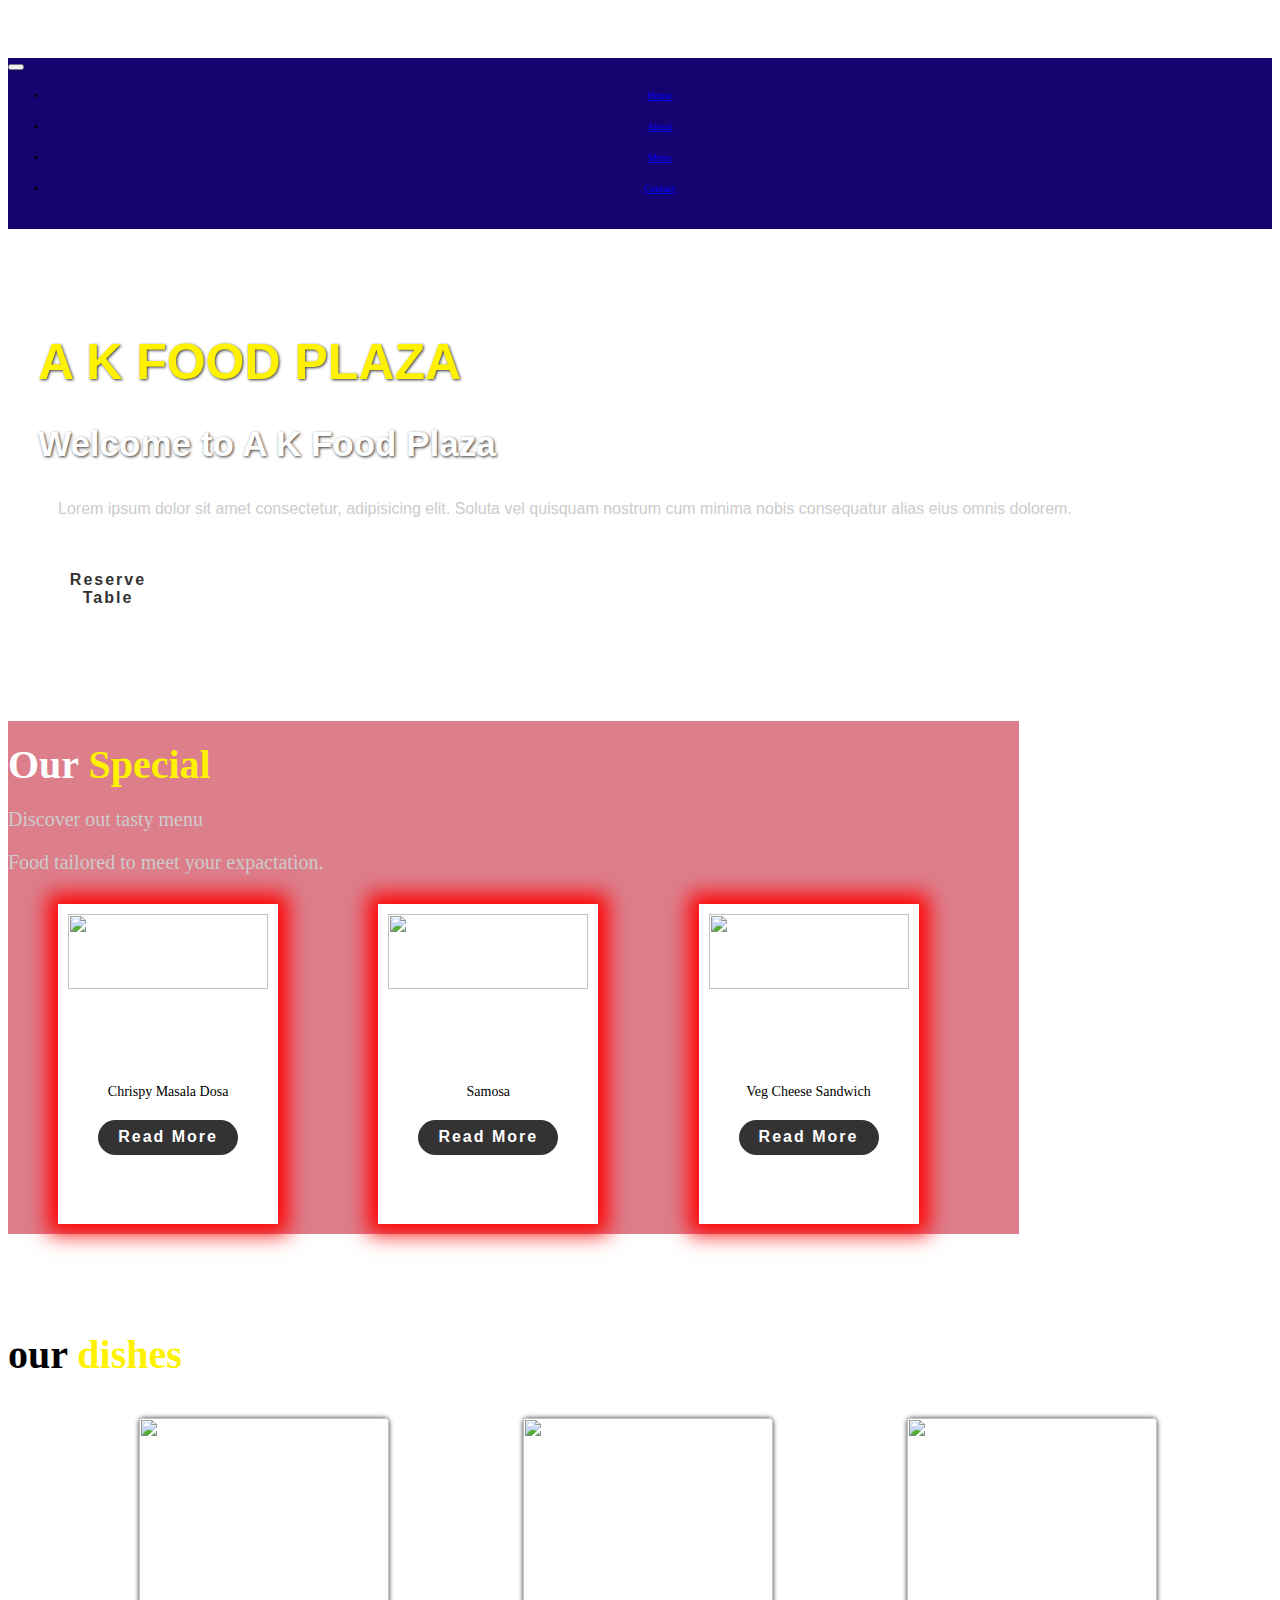
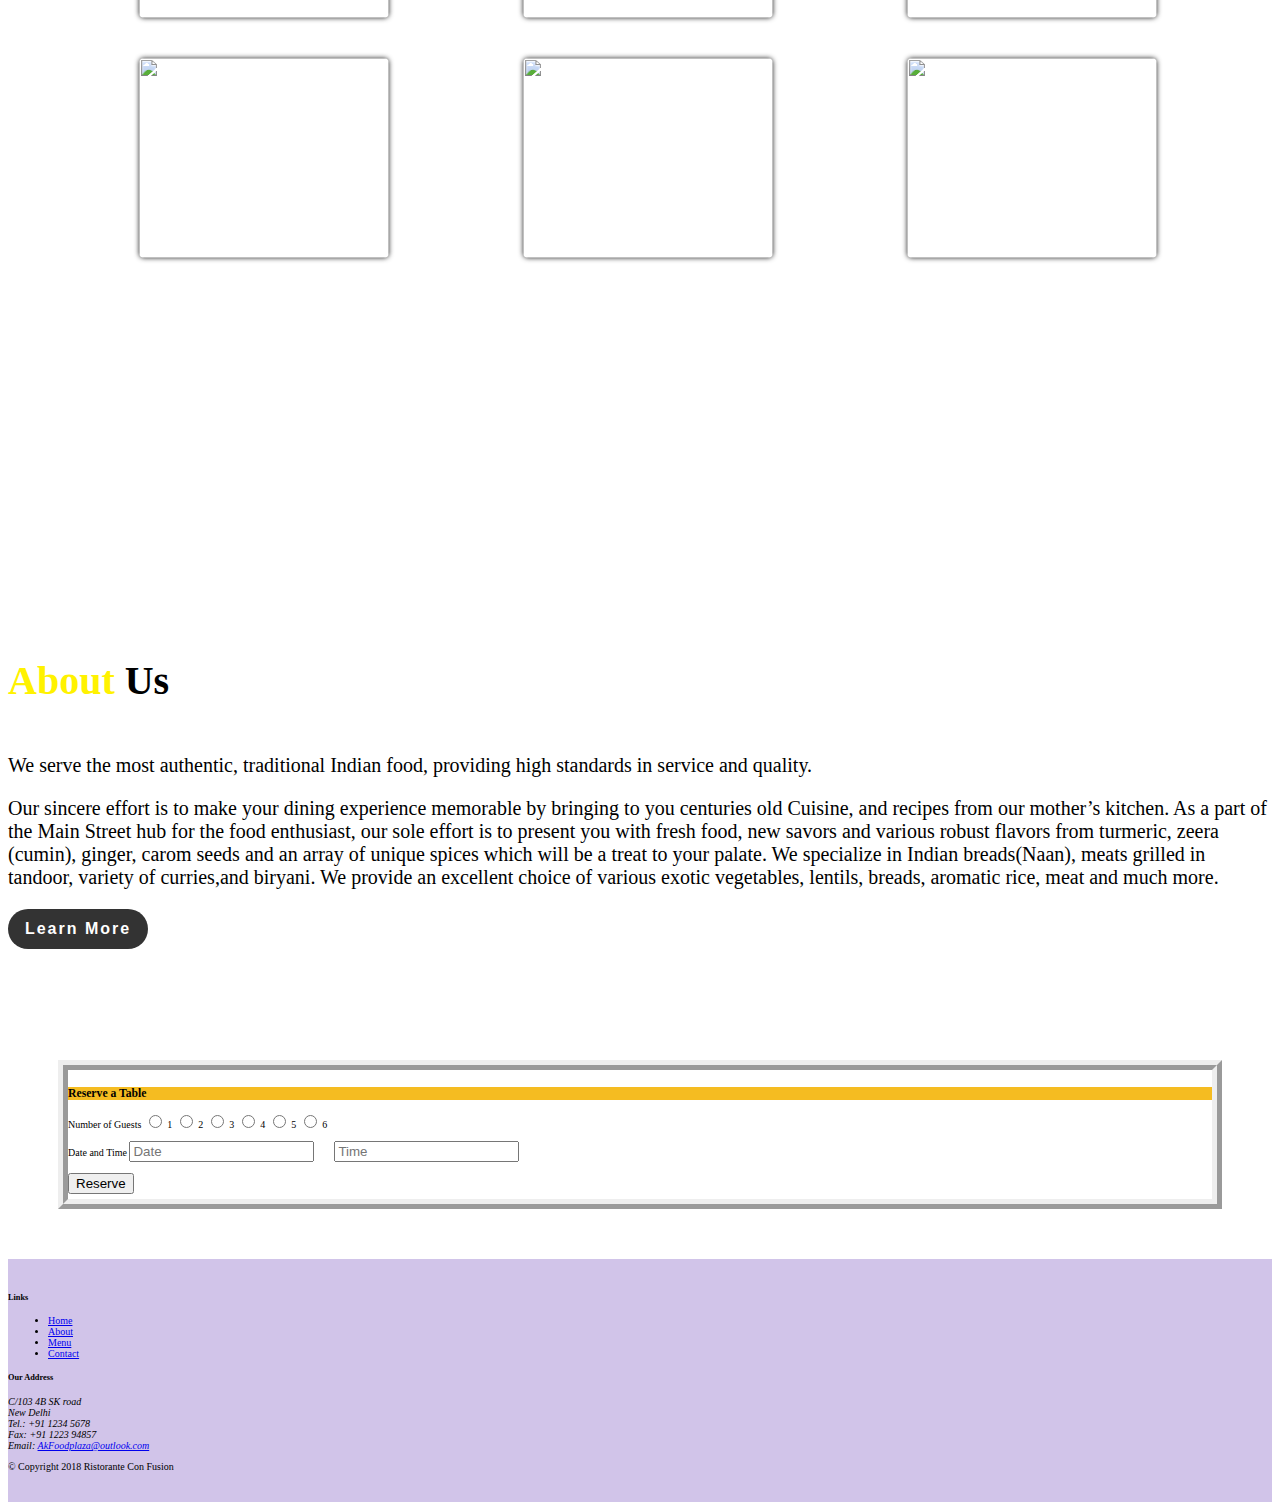
==== index1.html @ 838b0079 "Add files via upload" ====
<!DOCTYPE html>
<html lang="en">
<head>
    <meta charset="UTF-8">
    <meta name="viewport" content="width=device-width, initial-scale=1, shrink-to-fit=no">
    <title>Responsive Food/Resturant Website Design Tutorial</title>
    <link rel="stylesheet" href="fontawesome/css/all.css">
    <link rel="stylesheet" href="bootstrap-5.1.3-dist/css/bootstrap.min.css">

    <link rel="stylesheet" href="ode_modules/font-awesome/css/font-awesome.min.css">
    <link rel="stylesheet" href="fonts/google-fonts.css">
    <link rel="stylesheet" href="styles.css">
    <script src="jquery-3.6.0.js"></script>
</head>
<body>
    <nav class="navbar navbar-dark navbar-expand-sm fixed-top">
        <div class="container">
            <button class="navbar-toggler" type="button" data-toggle="collapse" data-target="#Navbar">
                <span class="navbar-toggler-icon"></span>
 
            </button>
            <div class="collapse navbar-collapse" id="Navbar">
         
            <ul class="navbar-nav mr-auto">
             <li class="nav-item active"><a class="nav-link" href="#"><span class="fa fa-home fa-lg"></span> Home</a></li>
             <li class="nav-item"><a class="nav-link" href="./aboutus.html"><span class="fa fa-info fa-lg"></span> About</a></li>
             <li class="nav-item"><a class="nav-link" href="#"><span class="fa fa-list fa-lg"></span> Menu</a></li>
             <li class="nav-item"><a class="nav-link" href="./contactus.html"><span class="fa fa-address-card fa-lg"></span> Contact</a></li>
             <i class="fa-solid fa-fork-knife"></i>
            </ul>
         
         </div>
          <div class="collapse navbar-collapse">
         <div class="navbar-nav mr-auto">
            <a class="nav-item" href="http://facebook.com"><span class="fab fa-facebook "></span></a>
            <a class="nav-item" href="http://www.linkedin.com/in/"><span class="fab fa-linkedin"></span></a>
            <a class="nav-item" href="http://twitter.com/"><span class="fab fa-twitter"></span></a>
            <a class="nav-item" href="http://youtube.com/"><span class="fab fa-youtube"></span></a>
            <a class="btn btn-social-icon" href="mailto:"><span class="fa fa-envelope-o"></span></a>
        </div>
         </div>
    </nav>
 
     <header>
        <section id="home"     class="jumbotron">
         <div class="container">
             <div class="row row-header">
            
                 <div class="col-md-8 ml-md-5 text-md-left text-center content">
                    <h1>A K FOOD PLAZA</h1>
                    <h2>Welcome to A K Food Plaza</h2>
                    <p>Lorem ipsum dolor sit amet consectetur, adipisicing elit. Soluta vel quisquam nostrum cum minima nobis consequatur alias eius omnis dolorem.</p>
                    <a href="#down"   data-toggle="tooltip" data-html="true"  title="Or Call us at <br><strong>+852 12345678</strong>"><button>Reserve Table</button></a>
                   
                </div>
                 <section id="home" class="container-fluid">

                    <div class="video-container">
                        <video src="images/vid1.mp4" autoplay loop class="vid vid1"></video>
  
                    </div>
             </div>
         </div>
         
     </header>
 </div>
    
 <!-- special card section starts  -->

<section id="special" class="container-fluid ">
            <div class="heading text-center">
    <h1>Our <span>Special</span></h1>
    <p>Discover out tasty menu </p>
        <p>Food tailored to meet your expactation.</p>
    </div>
    
    
    <div class="card-container">
    
        <div class="card">
            <img src="images/card1.jpg" alt="">
            <p>Chrispy Masala Dosa</p>
            <a href="#"><button>read more</button></a>
        </div>
    
        <div class="card">
            <img src="images/card2.jpg" alt="">
            <p>Samosa</p>
            <a href="#"><button>read more</button></a>
        </div>
    
        <div class="card">
            <img src="images/card3.jpg" alt="">
            <p>Veg Cheese Sandwich</p>
            <a href="#"><button>read more</button></a>
        </div>
    
    </div>
    </section>

<!-- dish section starts  -->

<section id="dish" class="container">

    <div class="heading text-center">
        <h1>our <span>dishes</span></h1>
    </div>

    <div class="box-container">

        <div class="box">
            <img src="images/dish1.jpg" alt="">
            <div class="info">
                <h3>Curry</h3>
                <p>Curry dish, sweet potato curry. sugar pea, paprika, zucchini, shrimps and rice</p>
                <a href="#"><button>view</button></a>
            </div>
        </div>

        <div class="box">
            <img src="images/dish2.jpg" alt="">
            <div class="info">
                <h3>Thali meal- Indian food </h3>
                <p>Round metal plate with a selection of Indian Dishes. Rajasthan, India</p>
                <a href="#"><button>view</button></a>
            </div>
        </div>

        <div class="box">
            <img src="images/dish3.jpg" alt="">
            <div class="info">
                <h3>Tandoori Paneer</h3>
                <p>Tandoori Paneer Salad with Corn Nachos Salsa </p>
                <a href="#"><button>view</button></a>
            </div>
        </div>

        <div class="box">
            <img src="images/dish4.jpg" alt="">
            <div class="info">
                <h3>Chilli paneer indian snack food </h3>
                <p>Spicy Paneer or chilli paneer or cottage cheese, served in black Dish with capsicum and onion</p>
                <a href="#"><button>view</button></a>
            </div>
        </div>

        <div class="box">
            <img src="images/dish5.jpg" alt="">
            <div class="info">
                <h3>Shahi Paneer </h3>
                <p>Shahi Paneer or Paneer Kadai with tandoori roti</p>
                <a href="#"><button>view</button></a>
            </div>
        </div>

        <div class="box">
            <img src="images/dish6.jpg" alt="">
            <div class="info">
                <h3>Recipes Of Maharashtra Food</h3>
                <p> A traditional Maharashtrian vegetarian thali, where each food item is placed anti-clockwise on it</p>
                <a href="#"><button>view</button></a>
            </div>
        </div>

    </div>

</section>


<!-- about section starts  -->

    <section id="about" class="container">

        <div class="heading text-center">
        <h1><span>About</span> Us</h1>
        </div>
    
        <div class="row min-vh-100">
    
            <div class="col-md-6 text-center text-md-left align-self-center content">

                <p>We serve the most authentic, traditional Indian food, providing high standards in service and quality.</p>
                <p>Our sincere effort is to make your dining experience memorable by bringing to you centuries old Cuisine, and recipes from our mother’s kitchen.

                    As a part of the Main Street hub for the food enthusiast, our sole effort is to present you with fresh food, new savors and various robust flavors from turmeric, zeera (cumin), ginger, carom seeds and an array of unique spices which will be a treat to your palate.
                    
                    We specialize in Indian breads(Naan), meats grilled in tandoor, variety of curries,and biryani.
                    
                    We provide an excellent choice of various exotic vegetables, lentils, breads, aromatic rice, meat and much more.</p>
                <a href="aboutus.html"><button>learn more</button></a>
            </div>
            <div class="col-md-5 image">
                <img src="images/pic.jpg" alt="">
            </div>
        </div>
    </section>

    <!-- about section ends  -->
    
    <!--table-->
    <div class="row row-content justify-content-center"  id="down">
        <form>


        <div class="col-md-10 ml-md-5 text-md-left text-center content">
          <h3 class="card-header text-white" style="background-color: rgb(245, 188, 33);">Reserve a Table</h3>
          <div class="card-body">

              <label class="col-md-3 col-sm-7 " for="fname">Number of Guests</label>
              <input type="radio" id="guests" name="guests" value="HTML">
              <label id="guestradio" for="one">1</label>
              <input type="radio" id="guests" name="guests" value="HTML">
              <label id="guestradio" for="two">2</label>
              <input type="radio" id="guests" name="guests" value="HTML">
              <label id="guestradio" for="three">3</label>
              <input type="radio" id="guests" name="guests" value="HTML">
              <label id="guestradio" for="four">4</label>
              <input type="radio" id="guests" name="guests" value="HTML">
              <label id="guestradio" for="five">5</label>
              <input type="radio" id="guests" name="guests" value="HTML">
              <label id="guestradio" for="six">6</label>
              <br>
              <br>
              <label class="col-md-2 col-8" for="DateTime">Date and Time</label>
              <input type="text" id="date" name="date" placeholder="Date">
              &nbsp;
              &nbsp;&nbsp;
              &nbsp;
              <input type="text" id="time" name="Time" placeholder="Time">
              <br><br>
              <div class="form-group row">
                <div class="col offset-0 offset-sm-2">
                  <button type="submit" class="btn btn-primary">Reserve</button>
              </div>
              </div>

            </form>
              </div>
          </div>
        </div>
      </div>
    </div>
  </div>

        <!--Footer-->

        <footer class="footer">
            <div class="container">
                <div class="row">             
                    <div class="col-4 offset-1 col-sm-2">
                        <h5>Links</h5>
                        <ul class="list-unstyled">
                            <li><a href="#">Home</a></li>
                            <li><a href="'/aboutus.html">About</a></li>
                            <li><a href="#">Menu</a></li>
                            <li><a href="#">Contact</a></li>
                        </ul>
                    </div>
                    <div class="col-7 col-sm-5">
                        <h5>Our Address</h5>
                        <address>
                          C/103 4B SK road<br>
                          New Delhi<br>
                          Tel.: +91 1234 5678<br>
                          Fax: +91 1223 94857<br>
                          Email: <a href="mailto:ayush_2001@outlook.com">AkFoodplaza@outlook.com</a>
                       </address>
                    </div>
                    <div class="col-12 col-sm-4 align-self-center">
                        <div class="text-center">
                            <a class="btn btn-social-icon btn-facebook" href="http://facebook.com"><i class="fab fa-facebook "></i></a>
                            <a class="btn btn-social-icon btn-linkedin" href="http://www.linkedin.com/in/"><i class="fab fa-linkedin"></i></a>
                            <a class="btn btn-social-icon btn-twitter" href="http://twitter.com/"><i class="fab fa-twitter"></i></a>
                            <a class="btn btn-social-icon btn-google" href="http://youtube.com/"><i class="fab fa-youtube"></i></a>
                            <a class="btn btn-social-icon" href="mailto:"><i class="fa fa-envelope-o"></i></a>
                        </div>
    
                    </div>
               </div>
               <div class ="row justify-content-center">             
                    <div class="col-auto">
                        <p>© Copyright 2018 Ristorante Con Fusion</p>
                    </div>
               </div>
            </div>
        </footer>

     <!-- jQuery first, then Popper.js, then Bootstrap JS. -->
     <script src="node_modules/jquery/dist/jquery.slim.min.js"></script>
     <script src="node_modules/bootstrap/dist/js/bootstrap.min.js"></script>
     <script>
         $(document).ready(function(){
             $('[data-toggle="tooltip"]').tooltip();
         });
         
         
     </script>
 </body>
 
 </html>
---- styles.css ----
html {
    font-size: 62.5%;
    scroll-behavior: smooth;
  }
.row-header{
    margin: 0px auto;
    padding: 0px auto;
}
.row-content{
    margin: 50px ;
    padding: 5px 0px 5px 0px;
    border:10px ridge;
    min-height: 40px;
}
.footer{
  background-color: #D1C4E9;
  margin: 0px auto;
  padding: 20px 0px 20px 0px;
}
.jumbotron {
    padding: 70px 30px 70px 30px;
    margin: 0px auto;
    color : floralwhite;
    font-family: 'Exo 2', sans-serif;
    font-size: 20px;
  }
.t1{
  text-align: right;
}
.nav-item{
  text-align: center;
  margin: 0rem;
  padding: 1rem;
  font-size: 1rem;
}

.address{
    font-size:80%;
    margin: 0px;
    color: #0f0f0f;
}
body{
    padding: 50px 0px 0px 0px;
    z-index: 0;
}
.navbar-dark{
    background-color: #15036f;
}

.card{
  
  margin: 0px 100px;
}
.tab-content {
    border-left: 1px solid #ddd;
    border-right: 1px solid #ddd;
    border-bottom: 1px solid #ddd;
    padding: 10px;
}

.carousel {
    background:#512DA8;
}

.carousel-item {
  height: 300px;
}

.carousel-item img {
    position: absolute;
    top: 0;
    left: 0;
    min-height: 300px;
}
.fab{
  font-size: 12px;
}
  


  #home .content h1 {
    font-size: 5rem;
    font-family: 'lemonada',sans-serif;
    font-weight: bolder;
    text-shadow: .1rem .1rem .3rem #333;
    color: #FFF200;
  }
  
  #home .content h2 {
    font-size: 3.5rem;
    font-family: 'lemonada',sans-serif;
    font-weight: bolder;
    text-shadow: .1rem .1rem .3rem #333;
    color: #fff;
    margin: 1rem 0;
  }
  
  #home .content p {
    padding: 2rem;
    font-size: 1.6rem;
    color: #ccc;
  }
  
  #home .content button {
    outline: none;
    border: none;
    border-radius: 5rem;
    color: #333;
    font-size: 1.6rem;
    font-weight: bold;
    text-transform: capitalize;
    letter-spacing: .2rem;
    cursor: pointer;
    position: relative;
    z-index: 1;
    overflow: hidden;
    height: 7rem;
    width: 14rem;
    background: #fff;
  }
  
  #home .content button::before {
    content: '';
    position: absolute;
    top: 0;
    left: 0;
    background: #FFF200;
    height: 100%;
    width: 0%;
    -webkit-transition: .2s;
    transition: .5s;
    z-index: -1;
    
  }
  
  #home .content button:hover{
    box-shadow: 0 0 20px 20px red;
    transition: .5s;
  }
  #home .content button:hover::before {
    
    width: 100%;
  }
  
  #home .video-container {
    position: absolute;
    top: 40px;
    left: 0;
    height: 100vh;
    width: 100%;
    z-index: -1;
  }
  
  #home .video-container .vid {
    position: absolute;
    height: 100vh;
    width: 100%;
    -o-object-fit: cover;
       object-fit: cover;
    display: none;
  }
  
  #home .video-container .vid1 {
    display: block;
  }
  
  #home .controls {
    position: absolute;
    bottom: 14%;
    left: 50%;
    -webkit-transform: translateX(-50%);
            transform: translateX(-50%);
    display: -webkit-box;
    display: -ms-flexbox;
    display: flex;
  }
  
  #home .controls .dots {
    height: 2rem;
    width: 2rem;
    cursor: pointer;
    background: #FFF200;
    margin: 0 1rem;
  }
  
  #home .controls .dots:hover {
    background: #fff;
  }
    
 #special {
    background: rgba(197, 33, 55, 0.579);
    width: 80%
  }
  
  #special .heading h1 {
    font-size: 4rem;
    color: #000;
    padding-top: 2rem;
    margin-bottom: 2rem;
    color: #fff;
  }
  
  #special .heading h1 span {
    color: #FFF200;
  }
  
  #special .heading p {
    color: #ccc;
    font-size: 2rem;
  }
  
  #special .card-container {
    width: 95%;
    margin: rem auto;
    display: -webkit-box;
    display: -ms-flexbox;
    display: flex;
    -webkit-box-align: center;
        -ms-flex-align: center;
            align-items: center;
    -ms-flex-pack: distribute;
        justify-content: space-around;
    -ms-flex-wrap: wrap;
        flex-wrap: wrap;
  }
  
  #special .card-container .card {
    height: 30rem;
    width: 20rem;
    background: #fff;
    padding: 1rem;
    margin: 1rem;
    text-align: center;
    box-shadow: 0 0 20px 10px red;
  }
  
  #special .card-container .card img {
    height: 50%;
    width: 100%;
    -o-object-fit: cover;
       object-fit: cover;
  }
  
  #special .card-container .card p {
    font-size: 1.4rem;
    margin: 2rem 0;
  }
  
  #special .card-container .card button {
    outline: none;
    border: none;
    border-radius: 5rem;
    color: #333;
    font-size: 1.6rem;
    font-weight: bold;
    text-transform: capitalize;
    letter-spacing: .2rem;
    cursor: pointer;
    position: relative;
    z-index: 1;
    overflow: hidden;
    height: 3.5rem;
    width: 14rem;
    background: #333;
    color: #fff;
  }
  
  #special .card-container .card button::before {
    content: '';
    position: absolute;
    top: 0;
    left: 0;
    background: #FFF200;
    height: 100%;
    width: 0%;
    -webkit-transition: .2s;
    transition: .2s;
    z-index: -1;
  }
  
  #special .card-container .card button:hover::before {
    width: 100%;
  }
  
  #special .card-container .card button:hover {
    color: #333;

  }
  
  #special .card-container .card:hover {
            transform: scale(1.1);
            transition: .2s;
            box-shadow: 0px 0 50px 20px rgb(210, 245, 8);

  }


  #dish {
    min-height: 100vh;
    width: 100vw;
  }
  
  #dish .heading h1 {
    font-size: 4rem;
    color: #000;
    padding-top: 7rem;
    margin-bottom: 2rem;
  }
  
  #dish .heading h1 span {
    color: #FFF200;
  }
  
  #dish .box-container {
    display: -webkit-box;
    display: -ms-flexbox;
    display: flex;
    -webkit-box-align: center;
        -ms-flex-align: center;
            align-items: center;
    -ms-flex-pack: distribute;
        justify-content: space-around;
    -ms-flex-wrap: wrap;
        flex-wrap: wrap;
    margin: 1rem auto;
    width: 90%;
  }
  
  #dish .box-container .box {
    height: 20rem;
    width: 25rem;
    border-radius: .5rem;
    margin: 2rem;
    cursor: pointer;
    overflow: hidden;
    position: relative;
    -webkit-box-shadow: 0 0 .5rem #333;
            box-shadow: 0 0 .5rem #333;
  }
  
  #dish .box-container .box img {
    height: 100%;
    width: 100%;
    -o-object-fit: cover;
       object-fit: cover;
  }
  
  #dish .box-container .box .info {
    position: absolute;
    top: 0;
    left: 0;
    height: 100%;
    width: 100%;
    background: rgba(51, 51, 51, 0.6);
    text-align: center;

    display: flex;
  
            align-items: center;
  
            justify-content: center;
  
            flex-flow: column;
    color: #fff;
   
            transform: scale(0);
  }
  
  #dish .box-container .box .info h3 {
    font-size: 3rem;
  }
  
  #dish .box-container .box .info p {
    font-size: 1.3rem;
    border: 0.2rem solid #FFF200;
    margin: 1rem 2rem;
  }
  
  #dish .box-container .box .info button {
    outline: none;
    border: none;
    border-radius: 5rem;
    color: #333;
    font-size: 1.6rem;
    font-weight: bold;
    text-transform: capitalize;
    letter-spacing: .2rem;
    cursor: pointer;
    position: relative;
    z-index: 1;
    overflow: hidden;
    height: 4rem;
    width: 14rem;
  }
  
  #dish .box-container .box .info button::before {
    content: '';
    position: absolute;
    top: 0;
    left: 0;
    background: #FFF200;
    height: 100%;
    width: 0%;
    -webkit-transition: .2s;
    transition: .2s;
    z-index: -1;
  }
  
  #dish .box-container .box .info button:hover::before {
    width: 100%;
  }
  
  #dish .box-container .box:hover .info {
    -webkit-transform: scale(1);
            transform: scale(1);
  }
  
  
  #about .heading h1 {
    font-size: 4rem;
    color: rgba(231, 227, 19, 0.689)0, 0, 0);
    padding-top: 7rem;
    margin-bottom: 2rem;
  }
  
  #about .heading h1 span {
    color: #FFF200;
  }
  
  #about .content {
    margin: 5rem auto;
  }
  
  #about .content p {
    font-size: 2rem;
  }
  
  #about .content button {
    outline: none;
    border: none;
    border-radius: 5rem;
    color: #333;
    font-size: 1.6rem;
    font-weight: bold;
    text-transform: capitalize;
    letter-spacing: .2rem;
    cursor: pointer;
    position: relative;
    z-index: 1;
    overflow: hidden;
    height: 4rem;
    width: 14rem;
    background: #333;
    color: #fff;
  }
  
  #about .content button::before {
    content: '';
    position: absolute;
    top: 0;
    left: 0;
    background: #FFF200;
    height: 100%;
    width: 0%;
    -webkit-transition: .2s;
    transition: .2s;
    z-index: -1;
  }
  
  #about .content button:hover::before {
    width: 100%;
  }
  
  #about .content button:hover {
    color: #333;
    box-shadow: 0 0 20px 10px red;
  }
  
  #about .image img {
    width: 30vw;
  }
  #about .image {
    text-align: center;
  }
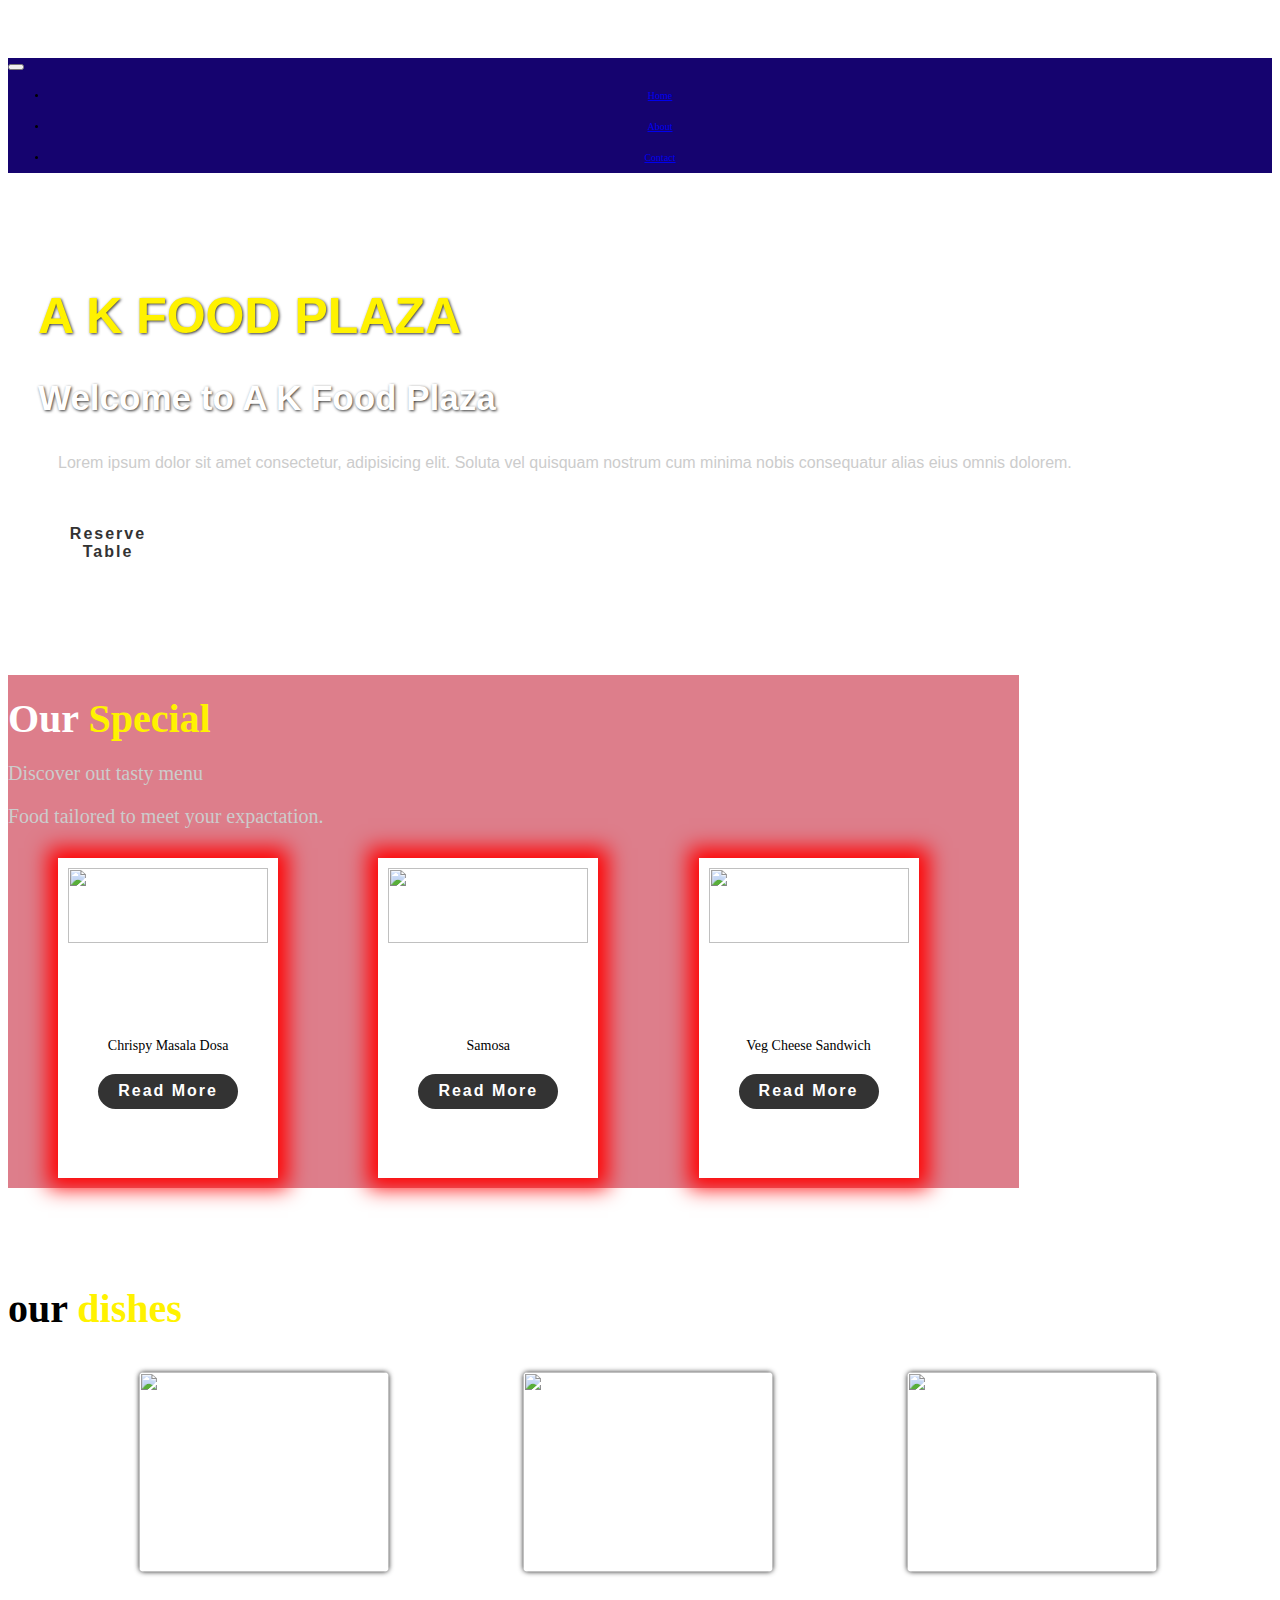
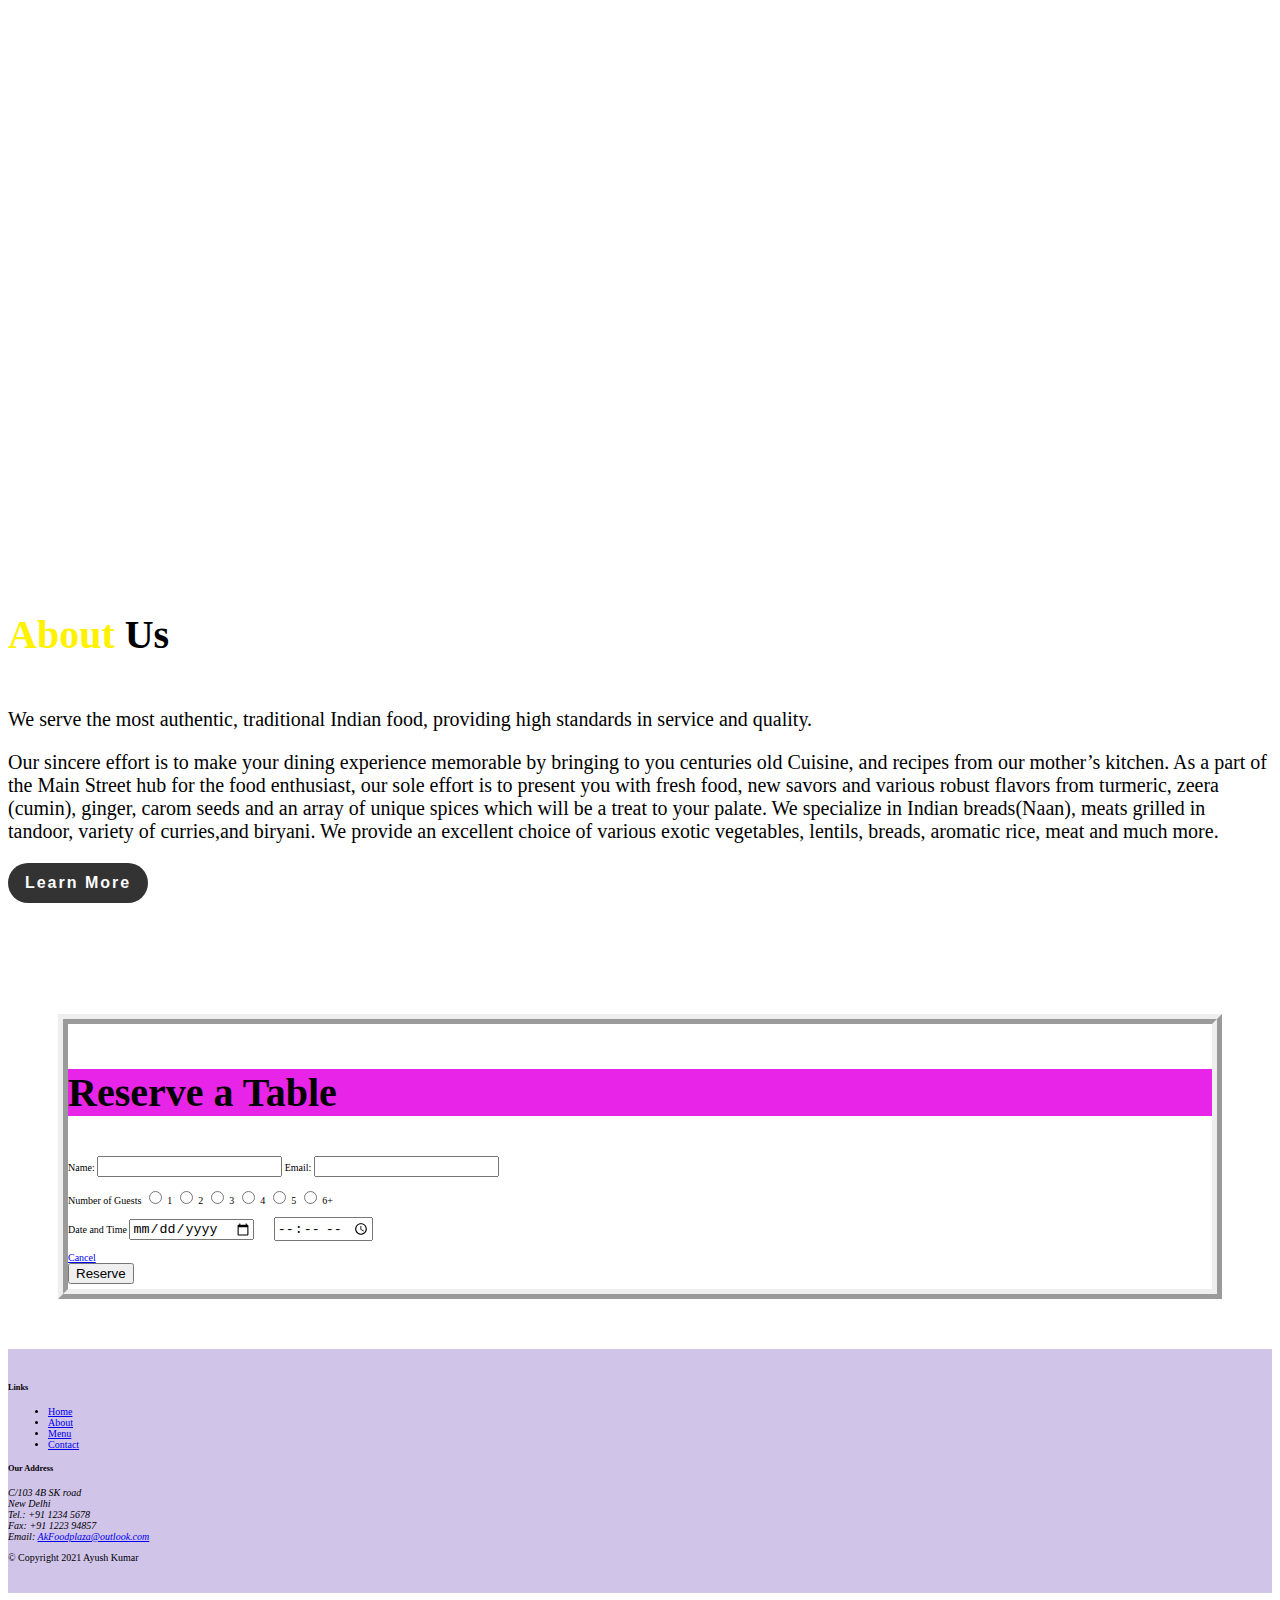
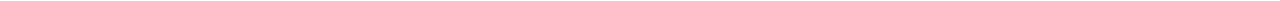
==== commit ee5e21be: "Update index1.html" ====
--- a/index1.html
+++ b/index1.html
@@ -3,12 +3,10 @@
 <head>
     <meta charset="UTF-8">
     <meta name="viewport" content="width=device-width, initial-scale=1, shrink-to-fit=no">
-    <title>Responsive Food/Resturant Website Design Tutorial</title>
+    <title>Resturant Website Design Tutorial</title>
+    <link rel="icon" href="images/dish5.jpg"/>
     <link rel="stylesheet" href="fontawesome/css/all.css">
     <link rel="stylesheet" href="bootstrap-5.1.3-dist/css/bootstrap.min.css">
-
-    <link rel="stylesheet" href="ode_modules/font-awesome/css/font-awesome.min.css">
-    <link rel="stylesheet" href="fonts/google-fonts.css">
     <link rel="stylesheet" href="styles.css">
     <script src="jquery-3.6.0.js"></script>
 </head>
@@ -22,25 +20,28 @@
             <div class="collapse navbar-collapse" id="Navbar">
          
             <ul class="navbar-nav mr-auto">
-             <li class="nav-item active"><a class="nav-link" href="#"><span class="fa fa-home fa-lg"></span> Home</a></li>
-             <li class="nav-item"><a class="nav-link" href="./aboutus.html"><span class="fa fa-info fa-lg"></span> About</a></li>
-             <li class="nav-item"><a class="nav-link" href="#"><span class="fa fa-list fa-lg"></span> Menu</a></li>
-             <li class="nav-item"><a class="nav-link" href="./contactus.html"><span class="fa fa-address-card fa-lg"></span> Contact</a></li>
+             <li class="nav-item active"><a class="nav-link" href="#"><span class="fa fa-home fa-2x"></span> Home</a></li>
+             <li class="nav-item"><a class="nav-link" href="./aboutus.html"><span class="fa fa-info fa-2x"></span> About</a></li>
+             <li class="nav-item"><a class="nav-link" href="./contactus.html"><span class="fa fa-address-card fa-2x"></span> Contact</a></li>
              <i class="fa-solid fa-fork-knife"></i>
             </ul>
-         
+            <div class="col-12 col-sm-12 align-self-center">
+                <div class="text-center">
+                  <a class="btn btn-social-icon btn-facebook" href="http://facebook.com" target="_blank"><i class="fab fa-facebook fa-2x "></i></a>
+                  <a class="btn btn-social-icon btn-instagram" href="http://instagram.com" target="_blank"><i class="fab fa-instagram fa-2x "></i></a>
+                  <a class="btn btn-social-icon btn-linkedin" href="http://www.linkedin.com/in/" target="_blank"><i class="fab fa-linkedin fa-2x"></i></a>
+                  <a class="btn btn-social-icon btn-twitter" href="http://twitter.com/" target="_blank"><i class="fab fa-twitter fa-2x"></i></a>
+                  <a class="btn btn-social-icon btn-google" href="http://youtube.com/" target="_blank"><i class="fab fa-youtube fa-2x"></i></a>
+                  <a class="btn btn-social-icon btn-mail" href="mailto:"><i class="fa fa-envelope fa-2x" target="_blank"></i></a>
+                </div>
+            </div>
          </div>
-          <div class="collapse navbar-collapse">
-         <div class="navbar-nav mr-auto">
-            <a class="nav-item" href="http://facebook.com"><span class="fab fa-facebook "></span></a>
-            <a class="nav-item" href="http://www.linkedin.com/in/"><span class="fab fa-linkedin"></span></a>
-            <a class="nav-item" href="http://twitter.com/"><span class="fab fa-twitter"></span></a>
-            <a class="nav-item" href="http://youtube.com/"><span class="fab fa-youtube"></span></a>
-            <a class="btn btn-social-icon" href="mailto:"><span class="fa fa-envelope-o"></span></a>
+        
         </div>
          </div>
+        
     </nav>
- 
+   
      <header>
         <section id="home"     class="jumbotron">
          <div class="container">
@@ -50,13 +51,13 @@
                     <h1>A K FOOD PLAZA</h1>
                     <h2>Welcome to A K Food Plaza</h2>
                     <p>Lorem ipsum dolor sit amet consectetur, adipisicing elit. Soluta vel quisquam nostrum cum minima nobis consequatur alias eius omnis dolorem.</p>
-                    <a href="#down"   data-toggle="tooltip" data-html="true"  title="Or Call us at <br><strong>+852 12345678</strong>"><button>Reserve Table</button></a>
+                    <a href="#down"   data-toggle="tooltip" data-html="true"  title="Or Call us at +852 12345678"><button>Reserve Table</button></a>
                    
                 </div>
                  <section id="home" class="container-fluid">
 
                     <div class="video-container">
-                        <video src="images/vid1.mp4" autoplay loop class="vid vid1"></video>
+                        <video src="images/vid1.mp4" autoplay loop muted class="vid vid1"></video>
   
                     </div>
              </div>
@@ -134,34 +135,8 @@
                 <a href="#"><button>view</button></a>
             </div>
         </div>
-
-        <div class="box">
-            <img src="images/dish4.jpg" alt="">
-            <div class="info">
-                <h3>Chilli paneer indian snack food </h3>
-                <p>Spicy Paneer or chilli paneer or cottage cheese, served in black Dish with capsicum and onion</p>
-                <a href="#"><button>view</button></a>
-            </div>
-        </div>
-
-        <div class="box">
-            <img src="images/dish5.jpg" alt="">
-            <div class="info">
-                <h3>Shahi Paneer </h3>
-                <p>Shahi Paneer or Paneer Kadai with tandoori roti</p>
-                <a href="#"><button>view</button></a>
-            </div>
-        </div>
-
-        <div class="box">
-            <img src="images/dish6.jpg" alt="">
-            <div class="info">
-                <h3>Recipes Of Maharashtra Food</h3>
-                <p> A traditional Maharashtrian vegetarian thali, where each food item is placed anti-clockwise on it</p>
-                <a href="#"><button>view</button></a>
-            </div>
-        </div>
-
+       
+       
     </div>
 
 </section>
@@ -199,13 +174,14 @@
     
     <!--table-->
     <div class="row row-content justify-content-center"  id="down">
-        <form>
-
-
-        <div class="col-md-10 ml-md-5 text-md-left text-center content">
-          <h3 class="card-header text-white" style="background-color: rgb(245, 188, 33);">Reserve a Table</h3>
+        <form onsubmit="return validate()">
+
+
+        <div class="col-md-12 ml-md-5 text-md-left text-center content">
+          <h3 class="card-header text-white" style="background-color: rgb(233, 36, 233); font-size: 4rem;">Reserve a Table</h3>
           <div class="card-body">
-
+            Name: <input type="text" id="uname"  name="fullname">
+            Email: <input type="email" id="email"  name="email"><br><br>
               <label class="col-md-3 col-sm-7 " for="fname">Number of Guests</label>
               <input type="radio" id="guests" name="guests" value="HTML">
               <label id="guestradio" for="one">1</label>
@@ -218,21 +194,27 @@
               <input type="radio" id="guests" name="guests" value="HTML">
               <label id="guestradio" for="five">5</label>
               <input type="radio" id="guests" name="guests" value="HTML">
-              <label id="guestradio" for="six">6</label>
+              <label id="guestradio" for="six">6+</label>
               <br>
               <br>
               <label class="col-md-2 col-8" for="DateTime">Date and Time</label>
-              <input type="text" id="date" name="date" placeholder="Date">
+              <input type="date"  id="date" name="date" >
               &nbsp;
               &nbsp;&nbsp;
               &nbsp;
-              <input type="text" id="time" name="Time" placeholder="Time">
+              <input type="time"  id="time" name="Time" >
               <br><br>
-              <div class="form-group row">
-                <div class="col offset-0 offset-sm-2">
-                  <button type="submit" class="btn btn-primary">Reserve</button>
-              </div>
-              </div>
+              <div class="form-group mt-4">
+                <div class="ml-1 ">
+                    <div>
+                        <a href="./index1.html">Cancel</a>
+                    </div>
+                    <div id="o">
+                        <button type="submit" class="btn btn-primary" >Reserve</button>
+                    </div>
+                </div>
+
+            </div>
 
             </form>
               </div>
@@ -268,33 +250,60 @@
                     </div>
                     <div class="col-12 col-sm-4 align-self-center">
                         <div class="text-center">
-                            <a class="btn btn-social-icon btn-facebook" href="http://facebook.com"><i class="fab fa-facebook "></i></a>
-                            <a class="btn btn-social-icon btn-linkedin" href="http://www.linkedin.com/in/"><i class="fab fa-linkedin"></i></a>
-                            <a class="btn btn-social-icon btn-twitter" href="http://twitter.com/"><i class="fab fa-twitter"></i></a>
-                            <a class="btn btn-social-icon btn-google" href="http://youtube.com/"><i class="fab fa-youtube"></i></a>
-                            <a class="btn btn-social-icon" href="mailto:"><i class="fa fa-envelope-o"></i></a>
+                            <a class="btn btn-social-icon btn-facebook" href="http://facebook.com" target="_blank"><i class="fab fa-facebook fa-2x "></i></a>
+                            <a class="btn btn-social-icon btn-instagram" href="http://instagram.com" target="_blank"><i class="fab fa-instagram fa-2x "></i></a>
+                            <a class="btn btn-social-icon btn-linkedin" href="http://www.linkedin.com/in/" target="_blank"><i class="fab fa-linkedin fa-2x"></i></a>
+                            <a class="btn btn-social-icon btn-twitter" href="http://twitter.com/" target="_blank"><i class="fab fa-twitter fa-2x"></i></a>
+                            <a class="btn btn-social-icon btn-google" href="http://youtube.com/" target="_blank"><i class="fab fa-youtube fa-2x"></i></a>
+                            <a class="btn btn-social-icon btn-mail" href="mailto:"><i class="fa fa-envelope fa-2x" target="_blank"></i></a>
                         </div>
     
                     </div>
                </div>
                <div class ="row justify-content-center">             
                     <div class="col-auto">
-                        <p>© Copyright 2018 Ristorante Con Fusion</p>
+                        <p>© Copyright 2021 Ayush Kumar</p>
                     </div>
                </div>
             </div>
         </footer>
 
      <!-- jQuery first, then Popper.js, then Bootstrap JS. -->
-     <script src="node_modules/jquery/dist/jquery.slim.min.js"></script>
+     
      <script src="node_modules/bootstrap/dist/js/bootstrap.min.js"></script>
      <script>
-         $(document).ready(function(){
-             $('[data-toggle="tooltip"]').tooltip();
+     
+         
+         $(document).ready(function()
+     {
+         $("input").focus(function()
+         {
+             $(this).css("background-color","rgb(134, 221, 234)");
          });
-         
-         
+         $("input").blur(function()
+         {
+             $(this).css("background-color","rgb(136, 169, 226)");
+         });
+     });
+
+    function validate()
+    {
+        var username=document.getElementById("uname");
+        var email=document.getElementById("email");
+
+        if(username.value =="" ||email.value=="" )
+        {
+            alert("Plese fill the blank");
+            return false;
+        }
+        else{
+            alert("Table reservation complected")
+        }
+    }
+
+
+
      </script>
  </body>
  
- </html>+ </html>
--- a/styles.css
+++ b/styles.css
@@ -58,25 +58,6 @@
     border-bottom: 1px solid #ddd;
     padding: 10px;
 }
-
-.carousel {
-    background:#512DA8;
-}
-
-.carousel-item {
-  height: 300px;
-}
-
-.carousel-item img {
-    position: absolute;
-    top: 0;
-    left: 0;
-    min-height: 300px;
-}
-.fab{
-  font-size: 12px;
-}
-  
 
 
   #home .content h1 {
@@ -486,4 +467,4 @@
 
 
 
-  +  
